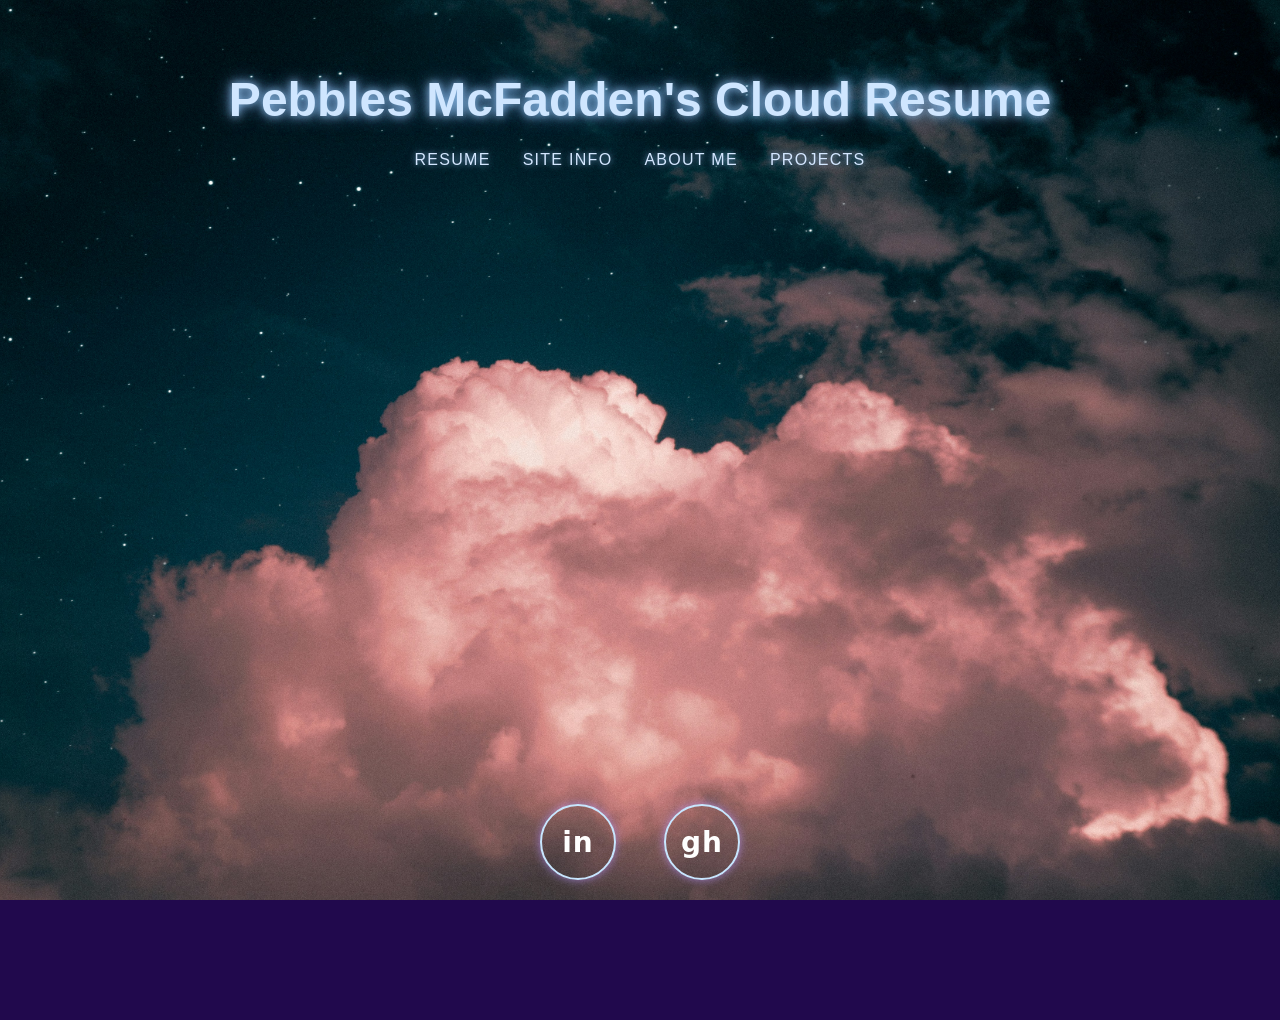
==== index.html @ b1db8143 "Saved the changes from the old duplicate files." ====
<!DOCTYPE html>
<html>
<head>
    <link rel="stylesheet" href="styles.css">
    <meta charset="UTF-8">
    <meta name="viewport" content="width=device-width, initial-scale=1.0">
    <title>Pebbles McFadden's Cloud Resume</title>
    <!--<link rel="stylesheet" href="style.css">-->
</head>
<div class="site-wrapper">
<body>
    <main class="page">
    <h1 class="title">Pebbles McFadden's Cloud Resume</h1>

      <nav>
      <a href="#resume">Resume</a>
      <a href="#siteinfo">Site Info</a>
      <a href="#about">About Me</a>
      <a href="#projects">Projects</a>
    </nav>
    </header>
        <!-- Example content block (you can swap per section) -->
    <section id="resume" class="content">
      <h2>Experience</h2>
      <p><b>IT Help Desk Specialist | North Carolina Administrative Office of the Courts | State of North Carolina</b></p>
      <p>Raleigh, NC, 2022 – present </p>
      <p>Provide routine and non-routine support for a broad range of NCAOC applications for Judicial Branch & Law Enforcement staff statewide over the phone, via Ivanti Ticketing system, and through Remote Desktop sessions. Coordinate with team members to resolve tickets within SLA guidelines. </p>
    <p>---</p>
      <p><b>IT User Support Technician | North Carolina State Laboratory | Temporary Solutions</b></p>
      <p>Raleigh, NC, 2021-2022</p>
      <p>Use of Ivanti Endpoint Manager to deploy images, scheduled tasks, deploy software packages, and run queries to detect machines out of compliance. DUO Two-Factor Authentication administration, deployment, and development of documentation. Active Directory & Office 365 administration for users, machines, and groups.</p>
    <p>---</p>
      <p><b>End User Services Technician | UNC Medical Center in Chapel Hill | TekSystems</b></p>
      <p>Chapel Hill, NC 2020 – 2021</p>
      <p>Use ServiceNow ticketing system to document, correspond, and schedule troubleshooting appointments. Push approved software on users’ workstations via SCCM. Upgrade OS from Windows 7 to Windows 10. Backup user data onto designated server. Maintain equipment inventory. Support remote users via Bomgar. Use PXE to image new machines for staff members in the medical center.</p>
      <p>---</p>
      <p><b>End User Services Technician | Florida East Coast Realty</b></p>
      <p>Miami, FL 2017 – 2020</p>
      <p>Provide in person, on-site end user support. Installing/configuring devices, managing user accounts via Active Directory. Diagnose and repair hardware (laptops, desktops, and printers), software, Windows operating systems, and peripheral issues. Developing technical training documentation and managing the training of users across multiple sites. </p>
      <p>---</p>
      <p><b>Technical Support Technician | NetTALK</b></p>
      <p>Miami Gardens, FL 2015 – 2016</p>
      <p>Use of a ticketing system to document, correspond, and schedule troubleshooting appointments. Troubleshooting over the phone, via email, and chat. Identify, escalate, and follow up on complex issues to higher-level IT staff.</p>
      <br>
        <h2>Education</h2>
          <p><b>Associate's Degree in Computer Science </b></p>
          <p>Miami Dade College, 2015 – 2017 </p>
      <br>
          <h2>Certifications</h2>
          <p><b>Microsoft Certified: Azure Fundamentals (AZ-900)</b></p>
          <p>Issued: May 2025</p>
          <p>Credential ID: 38306AE76A39F853</p>
          <p>Certification number: FO2035-417B94</p>
          <p><a href="https://learn.microsoft.com/api/credentials/share/en-us/PebblesMcFadden-8429/38306AE76A39F853?sharingId=6AFF2131079886B6">Credential Page</a></p>
          <p>---</p>  
          <p><b>Microsoft Certified: Azure Administrator (AZ-104)</b></p>
          <p>Issued: March 2026</p>
          <p>Credential ID: 8AE8140169F0D53C</p>
          <p>Certification number: 2F739D-942E2O</p>
          <p><a href="https://learn.microsoft.com/api/credentials/share/en-us/PebblesMcFadden-8429/8AE8140169F0D53C?sharingId=6AFF2131079886B6">Credential Page</a></p>
          <p>---</p>  
          <p><b>Microsoft Certified: Azure AI Fundamentals (AI-900)</b></p>
          <p>Coming Soon</p>
      <br>
            <h2>Applied Skills Labs</h2>
            <p><b>Microsoft Applied Skills: Get started with identities and access using Microsoft Entra</b></p>
            <p>Issued: October 2025</p>
            <p>Certification number: 4C8765590DCAD2C2</p>
            <p><a href="https://learn.microsoft.com/en-us/users/pebblesmcfadden-8429/credentials/applied-skill/get-started-with-identities-and-access-using-microsoft-entra?source=docs">Credential Page</a></p>
            <p>---</p>  
            <p><b>Microsoft Applied Skills: Get started with Azure management tasks</b></p>
              <p>Issued: October 2025</p>
              <p>Certification number: A193E571822D4EC9</p>
              <p><a href="https://learn.microsoft.com/en-us/users/pebblesmcfadden-8429/credentials/applied-skill/get-started-with-azure-management-tasks?source=docs">Credential Page</a></p>
              <p>---</p>  
              <p><b>Microsoft Applied Skills: Administer Active Directory Domain Services</b></p>
                <p>Issued: October 2025</p>
                <p>Certification number: 70301D663FF64E50</p>
                <p><a href="https://learn.microsoft.com/en-us/users/pebblesmcfadden-8429/credentials/applied-skill/administer-active-directory-domain-services?source=docs">Credential Page</a></p>
                <p>---</p>  
                <p><b>Microsoft Applied Skills: Get started with cloud security and monitoring tasks</b></p>
                  <p>Issued: November 2025</p>
                  <p>Certification number: 300A0C718C7A4E66</p>
                  <p><a href="https://learn.microsoft.com/en-us/users/pebblesmcfadden-8429/credentials/applied-skill/get-started-with-cloud-security-and-monitoring-tasks?source=docs">Credential Page</a></p>
                  <p>---</p>  
                  <p><b>Microsoft Applied Skills: Deploy and configure Azure Monitor</b></p>
                    <p>Issued: January 2026</p>
                    <p>Certification number: 24AD7B1A2DBB0D27</p>
                    <p><a href="https://learn.microsoft.com/en-us/users/pebblesmcfadden-8429/credentials/applied-skill/deploy-and-configure-azure-monitor?source=docs">Credential Page</a></p>
                    <p>---</p>  
                    <p><b>Microsoft Applied Skills: Secure storage for Azure Files and Azure Blob Storage</b></p>
                      <p>Issued: January 2026</p>
                      <p>Certification number: 23C24565596B4245</p>
                      <p><a href="https://learn.microsoft.com/en-us/users/pebblesmcfadden-8429/credentials/applied-skill/secure-storage-azure-files-azure-blob-storage?source=docs">Credential Page</a></p>
    </section>

            <section id="siteinfo" class="content">
            <p>This Azure-hosted website was lovingly built from scratch with knowledge of software development, graphic design, and the assistance of Microsoft Copilot.</p>
            <br>
            <h2>Skills and Azure Cloud Services Used:</h2>
            <p>Web design and development. (HTML, CSS, & Javascript)</p>
            <p>Human–AI Co‑Design and Iterative Development.</p>
            <p>Use of resource groups, domain hosting, and planning cloud architecture.</p>
            <p>Registration and delegation of custom domain from registrar to Azure Web Apps.</p>
            <p>Creation & configuration of DNS Zone.</p>
            <p>Added the "www" subdomain to custom domain & CNAME recordset in DNS Zone.</p>
            <p>Set variable on yaml file on GitHub to read secret deployment token.</p>
            <p>Use of GitHib Actions to create a CI/CD pipeline and launch site via Azure Static Web App Bicep template.</p>
            <p>Troubleshooting Github Actions workflow run errors.</p>
            <p>Set up Source Control, cloned repository, and pushed updates to Azure via Visual Studio Code.</p>
            <p>Troubleshooting identity issues, PATH issues, diverged histories, privacy blocks on Git.</p>
            <br>
              <h2>Planned Enhancements</h2>
              <p>A visitor counter that retrieves and updates its count.</p>
              <p>Adaptation for mobile devices/ Site refactoring.</p>
              <p>A changelog to track updates and improvements.</p>
              <p>Version control and release management via GitHub.</p>
              <p>Additional content section, such as a blog or portfolio.</p>
              <p>Integration of Azure Functions for dynamic content.</p>
              <p>SOPs, diagrams, and structured documentation for portfolio projects.</p>
              <p></p>

            </section>

        <section id="about" class="content">
          <h2>About Me</h2>
          <p>I am a certified Microsoft Azure Administrator and an IT Support Specialist with hands‑on experience managing resource groups, virtual machines, storage accounts, monitoring, and cloud security in Microsoft Azure. I have supported large, high‑impact environments across state government and healthcare in the capacity of Tier I and Tier II technical support, ensuring secure, compliant, and reliable operations.</p>
          <p>My background includes Active Directory and O365 administration, MFA management, system imaging, software deployment, and troubleshooting in fast‑paced, regulated settings. While preparing for AZ‑104, I built this Azure-hosted site and completed multiple Microsoft Applied Skills labs focused on Azure infrastructure, monitoring, administration, and identity management.</p>
          <p>I am committed to public service, operational excellence, and continuous learning, and I’m seeking opportunities to support government teams with secure, scalable, cloud‑ready solutions.</p>
          <p>When I'm not actively studying toward a certification, I enjoy learning about many different interests. My hobbies including learning, writing, creating digital art, singing, candle-making, soap-making, and going for walks.</p>
        </section>

            <section id="projects" class="content">
              <div class="projects-grid">
              <a href="ProjectPage1.html" class="project-card">Project 1</a>
              <div class="project-card">Project 2</div>
              <div class="project-card">Project 3</div>
              <div class="project-card">Project 4</div>
              <div class="project-card">Project 5</div>
              <div class="project-card">Project 6</div>
              </div>
        </section>

          <footer>
          <div class="social-icon-row footer"> 
            <a href="https://www.linkedin.com/in/pebbles-m-b5816b128/" class="social-icon linkedin-icon" target="_blank" aria-label="LinkedIn"> 
              <span class="icon-circle"> <span class="icon-in"><span class="icon-glow">in</span> </span></span></span>
            </a> 
          <a href="https://github.com/Little-Pink-Cloud" class="social-icon github-icon" target="_blank" aria-label="gh"> 
            <span class="icon-circle"> <span class="icon-github">gh</span> </span> </a>
          </div>
          </footer>
      
  </main>
</body>
</div>

<script>
  const links = document.querySelectorAll("nav a");
  const sections = document.querySelectorAll(".content");

  links.forEach(link => {
    link.addEventListener("click", (e) => {
      e.preventDefault();

      const target = document.querySelector(link.getAttribute("href"));
      const isAlreadyActive = link.classList.contains("active");

      // Case 1: Clicking the same active link → fade out and close
      if (isAlreadyActive) {
        link.classList.remove("active");

        target.classList.add("fade-out");

        target.addEventListener("animationend", () => {
          target.classList.remove("fade-out");
          target.classList.remove("active");
        }, { once: true });

        return;
      }

      // Case 2: Clicking a different link → normal instant switch
      links.forEach(l => l.classList.remove("active"));
      sections.forEach(sec => {
        sec.classList.remove("active");
        sec.classList.remove("fade-out"); // safety reset
      });

      link.classList.add("active");
      target.classList.add("active");
      target.scrollTo({ top: 0, behavior: "smooth" });
    });
  });
</script>
</html>
---- styles.css ----
/* The core CSS for the background */
html, body {
    height: 100vh;
    margin: 0;
    overflow: hidden; /*This prevents the page from scrolling*/
    font-family: sans-serif;
    background-color: #21094d;
    background-image: url("pinkcloud.jpg");
    background-size: cover;
    background-position: center;
    min-height: 100vh;
    background-attachment: fixed;
}

.site-wrapper {
  display: flex; /* Enables flexbox on the parent container */
  flex-direction: column; /* Stacks children vertically */
  min-height: 100vh; /* Ensures the wrapper is at least the height of the viewport */
}

main {
  flex: 1; /* This makes the main content grow to fill the available space */
  /* Shorthand for flex-grow: 1; flex-shrink: 0; flex-basis: auto; */
}
    .footer {
    position: fixed;
    left: 0;
    bottom: 0;
    padding-bottom: 20px;
    width: 100%;
    text-align: center;
}

/* Chrome, Edge, Safari */
::-webkit-scrollbar {
  width: 14px;
}

::-webkit-scrollbar-track {
  background: rgba(255, 255, 255, 0.05);
  border-radius: 10px;
}

::-webkit-scrollbar-thumb {
  background: radial-gradient(circle at center,
    rgba(255, 240, 255, 1) 20%,
    rgba(220, 170, 255, 0.9) 40%,
    rgba(180, 120, 255, 0.6) 70%,
    rgba(150, 90, 220, 0) 100%
  );
  border-radius: 50%;
  box-shadow:
    0 0 8px rgba(220, 170, 255, 0.9),
    0 0 12px rgba(220, 170, 255, 0.7),
    0 0 18px rgba(220, 170, 255, 0.5);
}

::-webkit-scrollbar-thumb:hover {
  box-shadow:
    0 0 10px rgba(240, 200, 255, 1),
    0 0 16px rgba(240, 200, 255, 0.9),
    0 0 22px rgba(240, 200, 255, 0.7);
}

/* Firefox */
* {
  scrollbar-width: thin;
  scrollbar-color: rgba(220, 170, 255, 0.8) rgba(255, 255, 255, 0.05);
}



/* The core CSS for the centered, moving box */
.centered-box {
    position: fixed; /* Fixes the element relative to the viewport */
    top: 50%; /* Moves the top edge to the vertical midpoint of the viewport */
    left: 50%; /* Moves the left edge to the horizontal midpoint of the viewport */
    transform: translate(-50%, -50%); /* Shifts the element back by half its own width/height to center it perfectly */
    
    /* Styling for the box itself */
    padding: 20px;
    height: 80vh;
    width: 95vh;
    background-color: rgba(6, 63, 86, 0.4);
    text-align: center;
    overflow-y: auto;
    border-radius: 10px;
    box-shadow: 0 4px 8px rgba(0,0,0,0.2);
    z-index: 1000; /* Ensures it stays on top of other content */
}

.textcontents {
    font-size: 16px;
    color: rgb(255, 228, 248);
    font-family: Arial, sans-serif;
    text-align: center; /* Center text within its own flow */
    margin: 0; /* Remove default paragraph margin */
}

.head {
  font-size: 20px;
}

#name {
  font-family: Arial;
  float: right;
  margin-top: 10px;
  margin-right: 4%;
}

/*This element is the color of the hyperlinks on the page.*/
a {
  color: rgb(243, 177, 227);
  text-decoration: none;
}

  .stuff {
    width: 100%;
    margin-left: 10px;
  }

          /* ===== Main wrapper ===== */
    .page {
      min-height: 100vh;
      display: flex;
      flex-direction: column;
      align-items: center;
      padding: 40px 16px 80px;
      text-align: center;
    }
       /* ===== Title ===== */
    .title {
      font-size: clamp(2rem, 4vw, 3rem);
      font-weight: 600;
      color: #cfe6ff;
      text-shadow:
        0 0 8px rgba(159, 207, 255, 0.9),
        0 0 18px rgba(120, 180, 255, 0.7);
      margin-bottom: 24px;
    }

    /* ===== Navigation ===== */
    nav {
      display: flex;
      gap: 32px;
      justify-content: center;
      align-items: center;
      margin-bottom: 48px;
      flex-wrap: wrap;
    }

    nav a {
      color: #d4e7ff;
      text-decoration: none;
      font-size: 1rem;
      letter-spacing: 0.08em;
      text-transform: uppercase;
      text-shadow: 0 0 6px rgba(150, 200, 255, 0.8);
      position: relative;
      padding-bottom: 4px;
      transition: color 0.25s ease, text-shadow 0.25s ease;
    }

    nav a::after {
      content: "";
      position: absolute;
      left: 50%;
      bottom: 0;
      width: 0;
      height: 2px;
      background: linear-gradient(90deg, #7fd0ff, #e0b3ff);
      border-radius: 999px;
      transform: translateX(-50%);
      transition: width 0.25s ease;
      box-shadow: 0 0 8px rgba(127, 208, 255, 0.9);
    }

    nav a:hover {
      color: #ffffff;
      text-shadow:
        0 0 10px rgba(200, 230, 255, 1),
        0 0 20px rgba(160, 210, 255, 0.9);
    }

    nav a:hover::after {
      width: 70%;
    }

    /* Active link style (set via class) */
    nav a.active {
      color: #ffffff;
    }

    nav a.active::after {
      width: 70%;
    }


    /* ===== Placeholder content area ===== */
.content {
  position: fixed;
  top: 58%; /* adjust to taste */
  left: 50%;
  transform: translate(-50%, -50%);
  
  width: 90vw;
  max-width: 700px;
  height: 40vh;

  display: none;
  overflow-y: auto;

  background: radial-gradient(
    circle at top,
    rgba(40, 60, 120, 0.45),
    rgba(5, 10, 30, 0.9)
  );
  border-radius: 18px;
  padding: 32px 20px;
  box-shadow:
    0 0 24px rgba(120, 180, 255, 0.35),
    0 0 80px rgba(40, 60, 120, 0.7);
  border: 1px solid rgba(180, 210, 255, 0.25);
  backdrop-filter: blur(4px);
}


.content h2 {
      font-size: 1.4rem;
      margin-bottom: 12px;
      color: #e4f0ff;
      text-shadow: 0 0 6px rgba(150, 200, 255, 0.8);
}

.content p {
      font-size: 0.98rem;
      line-height: 1.4;
      color: #d0ddf5;
      text-align:left;
}


    @media (max-height: 500px) {
      nav {
        gap: 18px;
      }
      .content {
        width: 90vw;
        height: auto;
        top: 50%;
        max-height: 70vh;
        padding: 24px 16px;
      }
    }

    @keyframes fadeIn {
  from {
    opacity: 0;
  }
  to {
    opacity: 1;
  }
}

@keyframes fadeOut {
  from {
    opacity: 1;
  }
  to {
    opacity: 0;
  }
}

.content {
  display: none;
}

.content.active {
  display: block;
  animation: fadeIn 0.4s ease forwards;
}

.content.fade-out {
  display: block; /* stays visible while fading out */
  animation: fadeOut 0.4s ease forwards;
}


.social-icon-row {
  display: flex;
  justify-content: center;
  align-items: center;
  gap: 3rem;              /* room for GitHub later */
  margin-top: 2.5rem;
}

/* Base icon link */
.social-icon {
  text-decoration: none;
}

/* Circular outline, thin white line, lavender glow */
.icon-circle {
  width: 72px;
  height: 72px;
  border-radius: 50%;
  border: 2px solid rgba(200, 230, 255, 1);
  display: flex;
  justify-content: center;
  align-items: center;
  color: #ffffff;
  position: relative;
  box-shadow: 0 0 10px rgba(186, 148, 255, 0.7); /* lavender glow */
  transition: transform 0.3s ease, box-shadow 0.3s ease;
}

/* “in” text styled like a simple line icon */
.icon-in {
  font-family: system-ui, -apple-system, BlinkMacSystemFont, "Segoe UI", sans-serif;
  font-weight: 700;
  font-size: 28px;
  letter-spacing: 1px;
}

/* Hover glow (no shimmer) */
.social-icon:hover .icon-circle {
  transform: scale(1.08);
  box-shadow:
    0 0 10px rgba(206, 178, 255, 1),
    0 0 20px rgba(206, 178, 255, 0.8),
    0 0 30px rgba(206, 178, 255, 0.6);
}

.icon-github { font-family: system-ui, sans-serif; font-size: 28px; font-weight: 700; letter-spacing: 1px; }

@keyframes shimmer {
  0% {
    transform: translateX(0) skewX(-20deg);
    opacity: 0;
  }
  30% {
    opacity: 1;
  }
  100% {
    transform: translateX(220%) skewX(-20deg);
    opacity: 0;
  }
}
.projects-grid {
  display: grid;
  gap: 2rem;
  padding: 2rem;
  max-width: 900px;
  margin: 0 auto;
  grid-template-columns: repeat(auto-fit, minmax(260px, 1fr));
}

.project-card {
  background: rgba(255, 255, 255, 0.08);
  border: 1px solid rgba(255, 255, 255, 0.2);
  border-radius: 12px;
  padding: 2rem;
  text-align: center;
  cursor: pointer;
  transition: transform 0.2s ease, box-shadow 0.2s ease;

  display: block;        /* makes the link behave like a card */
  text-decoration: none; /* removes underline */
  color: inherit;        /* keeps your text color */
}

.project-card:hover {
  transform: translateY(-6px);
  box-shadow: 0 0 20px rgba(255, 180, 255, 0.89);
}

#projects.content {

  width: 100%;
  max-width: 1100px;
  height: auto;
  max-height: 45vh;

  margin: 0 auto;
  padding: 2rem;
}



.project-page {
  max-width: 900px;
  margin: 0 auto;
  padding-bottom: 4rem;
}

.back-link {
  color: #d4e7ff;
  text-decoration: none;
}

.project-title {
  font-size: 2.4rem;
  color: #e4f0ff;
  text-shadow: 0 0 10px rgba(150, 200, 255, 0.9);
}

.hero-diagram {
  width: 100%;
  border-radius: 12px;
  margin-top: 1rem;
  box-shadow: 0 0 20px rgba(120, 180, 255, 0.4);
}

.project-section {
  margin-top: 2.5rem;
  text-align: left;
}

.project-section h2 {
  color: #cfe6ff;
  text-shadow: 0 0 8px rgba(159, 207, 255, 0.9);
}

.service-badges {
  display: flex;
  flex-wrap: wrap;
  gap: 0.6rem;
}

.badge {
  background: rgba(255, 255, 255, 0.1);
  padding: 6px 12px;
  border-radius: 8px;
  border: 1px solid rgba(255, 255, 255, 0.2);
}

.screenshot, .full-diagram {
  width: 100%;
  border-radius: 10px;
  margin: 1rem 0;
  box-shadow: 0 0 20px rgba(120, 180, 255, 0.4);
}

.github-button {
  display: inline-block;
  padding: 10px 20px;
  background: rgba(120, 180, 255, 0.2);
  border: 1px solid rgba(120, 180, 255, 0.4);
  border-radius: 8px;
  color: #e4f0ff;
  text-decoration: none;
  text-shadow: 0 0 6px rgba(150, 200, 255, 0.8);
}

.project-nav {
  display: flex;
  justify-content: space-between;
  margin-top: 3rem;
}

.nav-link {
  color: #d4e7ff;
  text-decoration: none;
}

/* Project Page Code Blocks Styled Like Content Box */
.project-section pre {
  background-color: rgba(6, 63, 86, 1);
    background: radial-gradient(
    circle at top,
    rgba(40, 60, 120, 0.45),
    rgba(5, 10, 30, 0.9)
  );
  border: 1px solid rgba(255, 255, 255, 0.25);
  backdrop-filter: blur(20px);

  padding: 1.2rem 1.4rem;
  border-radius: 12px;
  margin: 1.2rem 0;

  box-shadow: 0 0 18px rgba(180, 200, 255, 0.25);
  overflow-x: auto;
}

.project-section code {
  color: #e8f1ff; /* soft cloud-blue text */
  font-family: Consolas, Monaco, "Courier New", monospace;
  font-size: 0.95rem;
  color: #e4f0ff;

}

.project-nav,
.nav-links {
  display: flex;
  justify-content: center;
  gap: 3rem;
  margin-top: 3rem;
}

.nav-link {
  color: #d4e7ff;
  text-decoration: none;
}
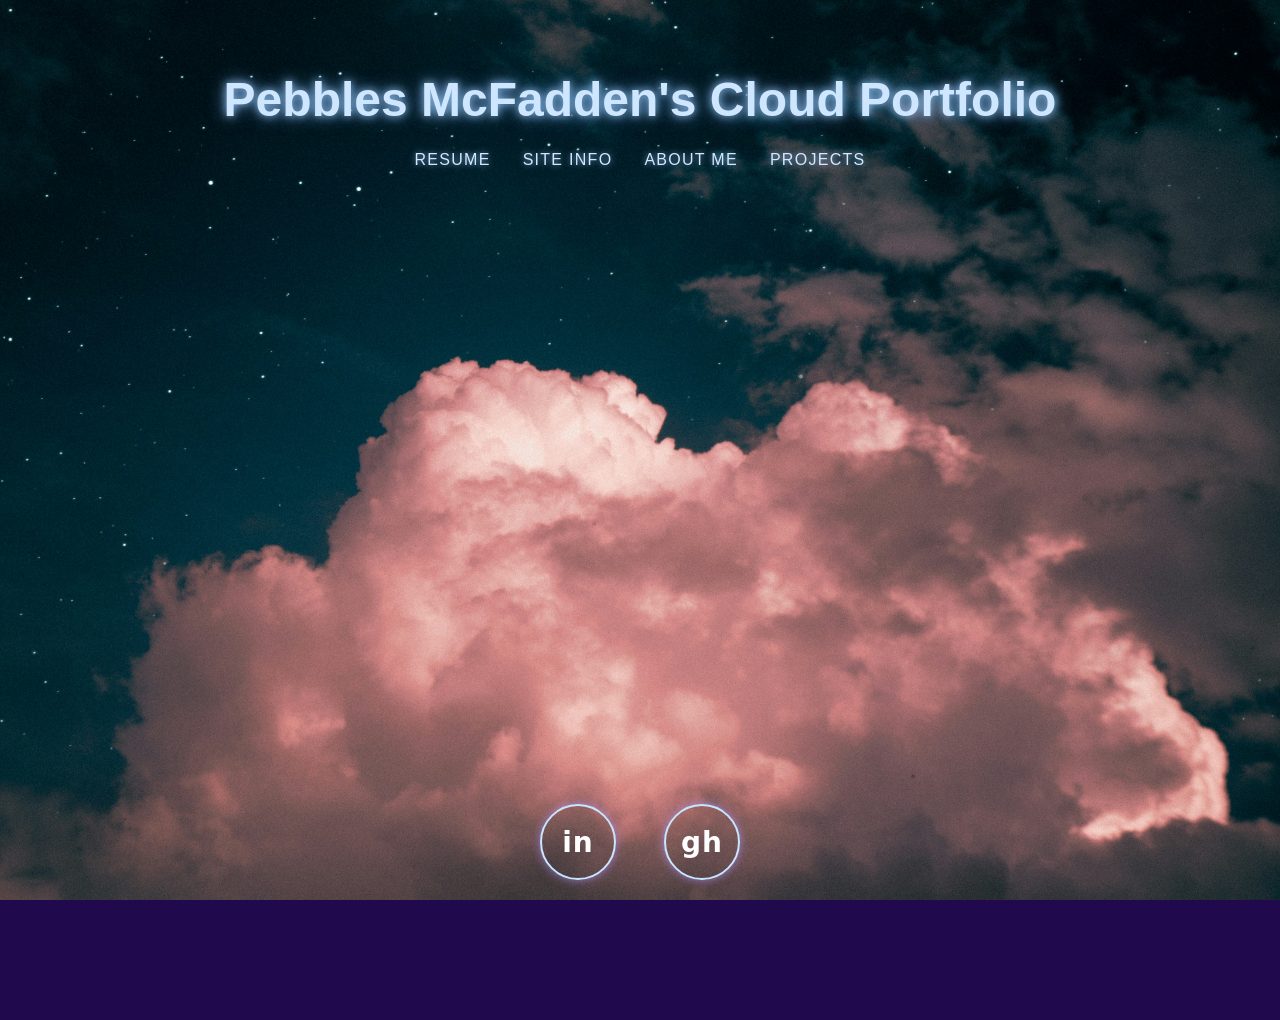
==== commit 352befbf: "Changed site named" ====
--- a/index.html
+++ b/index.html
@@ -4,13 +4,13 @@
     <link rel="stylesheet" href="styles.css">
     <meta charset="UTF-8">
     <meta name="viewport" content="width=device-width, initial-scale=1.0">
-    <title>Pebbles McFadden's Cloud Resume</title>
+    <title>Pebbles McFadden's Cloud Portfolio</title>
     <!--<link rel="stylesheet" href="style.css">-->
 </head>
 <div class="site-wrapper">
 <body>
     <main class="page">
-    <h1 class="title">Pebbles McFadden's Cloud Resume</h1>
+    <h1 class="title">Pebbles McFadden's Cloud Portfolio</h1>
 
       <nav>
       <a href="#resume">Resume</a>
@@ -132,7 +132,7 @@
 
             <section id="projects" class="content">
               <div class="projects-grid">
-              <a href="ProjectPage1.html" class="project-card">Project 1</a>
+              <a href="projects/ProjectPage1.html" class="project-card">Project 1</a>
               <div class="project-card">Project 2</div>
               <div class="project-card">Project 3</div>
               <div class="project-card">Project 4</div>
--- a/styles.css
+++ b/styles.css
@@ -5,7 +5,7 @@
     overflow: hidden; /*This prevents the page from scrolling*/
     font-family: sans-serif;
     background-color: #21094d;
-    background-image: url("pinkcloud.jpg");
+    background-image: url("assets/images/site/pinkcloud.jpg");
     background-size: cover;
     background-position: center;
     min-height: 100vh;
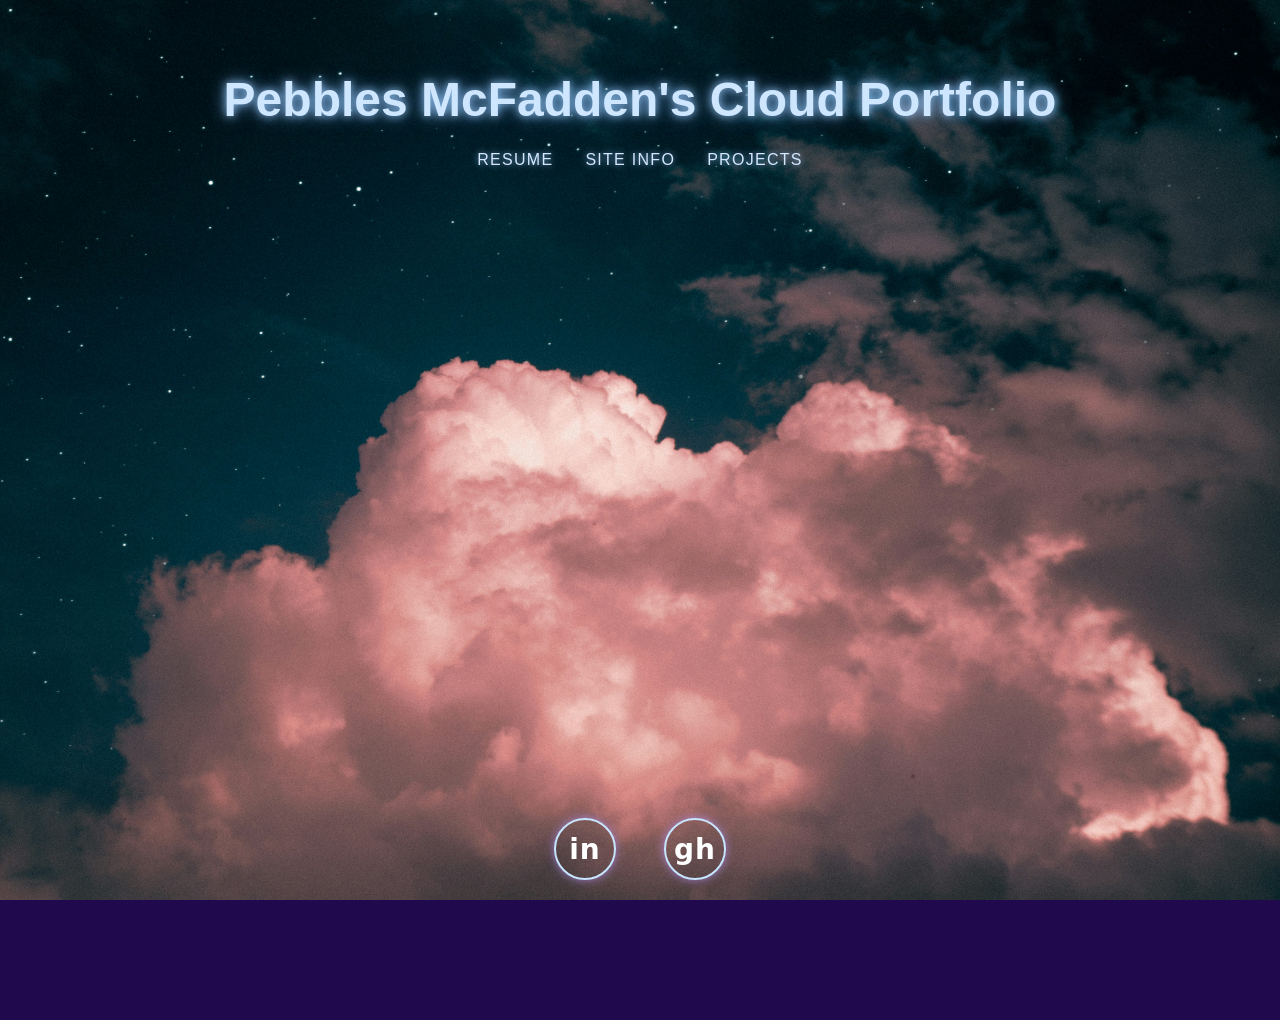
==== commit cd3619db: "Addition of carousel, overall site text updates, removal of About Me section, addition of project se" ====
--- a/index.html
+++ b/index.html
@@ -15,7 +15,6 @@
       <nav>
       <a href="#resume">Resume</a>
       <a href="#siteinfo">Site Info</a>
-      <a href="#about">About Me</a>
       <a href="#projects">Projects</a>
     </nav>
     </header>
@@ -53,11 +52,14 @@
           <p>Certification number: FO2035-417B94</p>
           <p><a href="https://learn.microsoft.com/api/credentials/share/en-us/PebblesMcFadden-8429/38306AE76A39F853?sharingId=6AFF2131079886B6">Credential Page</a></p>
           <p>---</p>  
-          <p><b>Microsoft Certified: Azure Administrator (AZ-104)</b></p>
+          <p><b>Microsoft Certified: Azure Administrator Associate(AZ-104)</b></p>
           <p>Issued: March 2026</p>
           <p>Credential ID: 8AE8140169F0D53C</p>
           <p>Certification number: 2F739D-942E2O</p>
           <p><a href="https://learn.microsoft.com/api/credentials/share/en-us/PebblesMcFadden-8429/8AE8140169F0D53C?sharingId=6AFF2131079886B6">Credential Page</a></p>
+          <p>---</p>  
+          <p><b>Microsoft Certified: Azure Solutions Architect Expert (AZ-305)</b></p>
+          <p>Coming Soon</p>
           <p>---</p>  
           <p><b>Microsoft Certified: Azure AI Fundamentals (AI-900)</b></p>
           <p>Coming Soon</p>
@@ -95,58 +97,69 @@
     </section>
 
             <section id="siteinfo" class="content">
+            <h2>Behind the Constellation</h2>
             <p>This Azure-hosted website was lovingly built from scratch with knowledge of software development, graphic design, and the assistance of Microsoft Copilot.</p>
             <br>
-            <h2>Skills and Azure Cloud Services Used:</h2>
-            <p>Web design and development. (HTML, CSS, & Javascript)</p>
-            <p>Human–AI Co‑Design and Iterative Development.</p>
-            <p>Use of resource groups, domain hosting, and planning cloud architecture.</p>
-            <p>Registration and delegation of custom domain from registrar to Azure Web Apps.</p>
-            <p>Creation & configuration of DNS Zone.</p>
-            <p>Added the "www" subdomain to custom domain & CNAME recordset in DNS Zone.</p>
-            <p>Set variable on yaml file on GitHub to read secret deployment token.</p>
-            <p>Use of GitHib Actions to create a CI/CD pipeline and launch site via Azure Static Web App Bicep template.</p>
-            <p>Troubleshooting Github Actions workflow run errors.</p>
-            <p>Set up Source Control, cloned repository, and pushed updates to Azure via Visual Studio Code.</p>
-            <p>Troubleshooting identity issues, PATH issues, diverged histories, privacy blocks on Git.</p>
+            <p><strong>The following technologies and methodologies were employed:</strong></p>
+            <p>-Web design and development. (HTML, CSS, & Javascript)</p>
+            <p>-Human–AI Co‑Design and Iterative Development.</p>
+            <p>-Use of resource groups, domain hosting, and planning cloud architecture.</p>
+            <p>-Registration and delegation of custom domain from registrar to Azure Web Apps.</p>
+            <p>-Creation & configuration of DNS Zone.</p>
+            <p>-Added the "www" subdomain to custom domain & CNAME recordset in DNS Zone.</p>
+            <p>-Set variable on yaml file on GitHub to read secret deployment token.</p>
+            <p>-Use of GitHib Actions to create a CI/CD pipeline and launch site via Azure Static Web App Bicep template.</p>
+            <p>-Troubleshooting Github Actions workflow run errors.</p>
+            <p>-Set up Source Control, cloned repository, and pushed updates to Azure via Visual Studio Code.</p>
+            <p>-Troubleshooting identity issues, PATH issues, diverged histories, privacy blocks on Git.</p>
             <br>
-              <h2>Planned Enhancements</h2>
-              <p>A visitor counter that retrieves and updates its count.</p>
-              <p>Adaptation for mobile devices/ Site refactoring.</p>
-              <p>A changelog to track updates and improvements.</p>
-              <p>Version control and release management via GitHub.</p>
-              <p>Additional content section, such as a blog or portfolio.</p>
-              <p>Integration of Azure Functions for dynamic content.</p>
-              <p>SOPs, diagrams, and structured documentation for portfolio projects.</p>
-              <p></p>
+            <h2>Planned Enhancements</h2>
+            <p>View my site's planned enhancements on: <a href="https://github.com/users/Little-Pink-Cloud/projects/1">GitHub Project Board</a>.</p>
+            <br>
 
             </section>
 
-        <section id="about" class="content">
-          <h2>About Me</h2>
-          <p>I am a certified Microsoft Azure Administrator and an IT Support Specialist with hands‑on experience managing resource groups, virtual machines, storage accounts, monitoring, and cloud security in Microsoft Azure. I have supported large, high‑impact environments across state government and healthcare in the capacity of Tier I and Tier II technical support, ensuring secure, compliant, and reliable operations.</p>
-          <p>My background includes Active Directory and O365 administration, MFA management, system imaging, software deployment, and troubleshooting in fast‑paced, regulated settings. While preparing for AZ‑104, I built this Azure-hosted site and completed multiple Microsoft Applied Skills labs focused on Azure infrastructure, monitoring, administration, and identity management.</p>
-          <p>I am committed to public service, operational excellence, and continuous learning, and I’m seeking opportunities to support government teams with secure, scalable, cloud‑ready solutions.</p>
-          <p>When I'm not actively studying toward a certification, I enjoy learning about many different interests. My hobbies including learning, writing, creating digital art, singing, candle-making, soap-making, and going for walks.</p>
-        </section>
-
             <section id="projects" class="content">
+              <h2>Azure Administration</h2>
               <div class="projects-grid">
-              <a href="projects/ProjectPage1.html" class="project-card">Project 1</a>
-              <div class="project-card">Project 2</div>
-              <div class="project-card">Project 3</div>
-              <div class="project-card">Project 4</div>
-              <div class="project-card">Project 5</div>
-              <div class="project-card">Project 6</div>
+              <a href="projects/ProjectPage1.html" class="project-card">Hub-Spoke Virtual Network Architecture (Under Construction)</a>
+              <div class="project-card">Coming Soon</div>
+              <div class="project-card">Coming Soon</div>
+              <div class="project-card">Coming Soon</div>
+              <div class="project-card">Coming Soon</div>
+              <div class="project-card">Coming Soon</div>
               </div>
+
+                <h2>Azure Architecture</h2>
+                <div class="projects-grid">
+                <div class="project-card">Coming Soon</div>
+                <div class="project-card">Coming Soon</div>
+                <div class="project-card">Coming Soon</div>
+                <div class="project-card">Coming Soon</div>
+                <div class="project-card">Coming Soon</div>
+                <div class="project-card">Coming Soon</div>
+                </div>
+
+                  <h2>Cloud + AI</h2>
+                  <div class="projects-grid">
+                  <div class="project-card">Coming Soon</div>
+                  <div class="project-card">Coming Soon</div>
+                  <div class="project-card">Coming Soon</div>
+                  <div class="project-card">Coming Soon</div>
+                  <div class="project-card">Coming Soon</div>
+                  <div class="project-card">Coming Soon</div>
+                  </div>
         </section>
 
           <footer>
           <div class="social-icon-row footer"> 
             <a href="https://www.linkedin.com/in/pebbles-m-b5816b128/" class="social-icon linkedin-icon" target="_blank" aria-label="LinkedIn"> 
-              <span class="icon-circle"> <span class="icon-in"><span class="icon-glow">in</span> </span></span></span>
-            </a> 
-          <a href="https://github.com/Little-Pink-Cloud" class="social-icon github-icon" target="_blank" aria-label="gh"> 
+              <span class="icon-circle"> <span class="icon-in"><span class="icon-glow">in</span></span></span></span></a> 
+
+            <!--  <a href="https://www.linkedin.com/in/pebbles-m-b5816b128/" class="social-icon linkedin-icon" target="_blank" aria-label="LinkedIn"> 
+                <span class="icon-circle"> <span class="icon-in"><span class="icon-glow">in</span></span></span></span></a>  -->
+
+            <a href="https://github.com/Little-Pink-Cloud" class="social-icon github-icon" target="_blank" aria-label="gh"> 
             <span class="icon-circle"> <span class="icon-github">gh</span> </span> </a>
           </div>
           </footer>
--- a/styles.css
+++ b/styles.css
@@ -301,8 +301,8 @@
 
 /* Circular outline, thin white line, lavender glow */
 .icon-circle {
-  width: 72px;
-  height: 72px;
+  width: 58px;
+  height: 58px;
   border-radius: 50%;
   border: 2px solid rgba(200, 230, 255, 1);
   display: flex;
@@ -364,7 +364,11 @@
   cursor: pointer;
   transition: transform 0.2s ease, box-shadow 0.2s ease;
 
-  display: block;        /* makes the link behave like a card */
+  min-height: 50px; /* adjust to taste */
+  display: flex;
+  justify-content: center;
+  align-items: center;
+  text-align: center;
   text-decoration: none; /* removes underline */
   color: inherit;        /* keeps your text color */
 }
